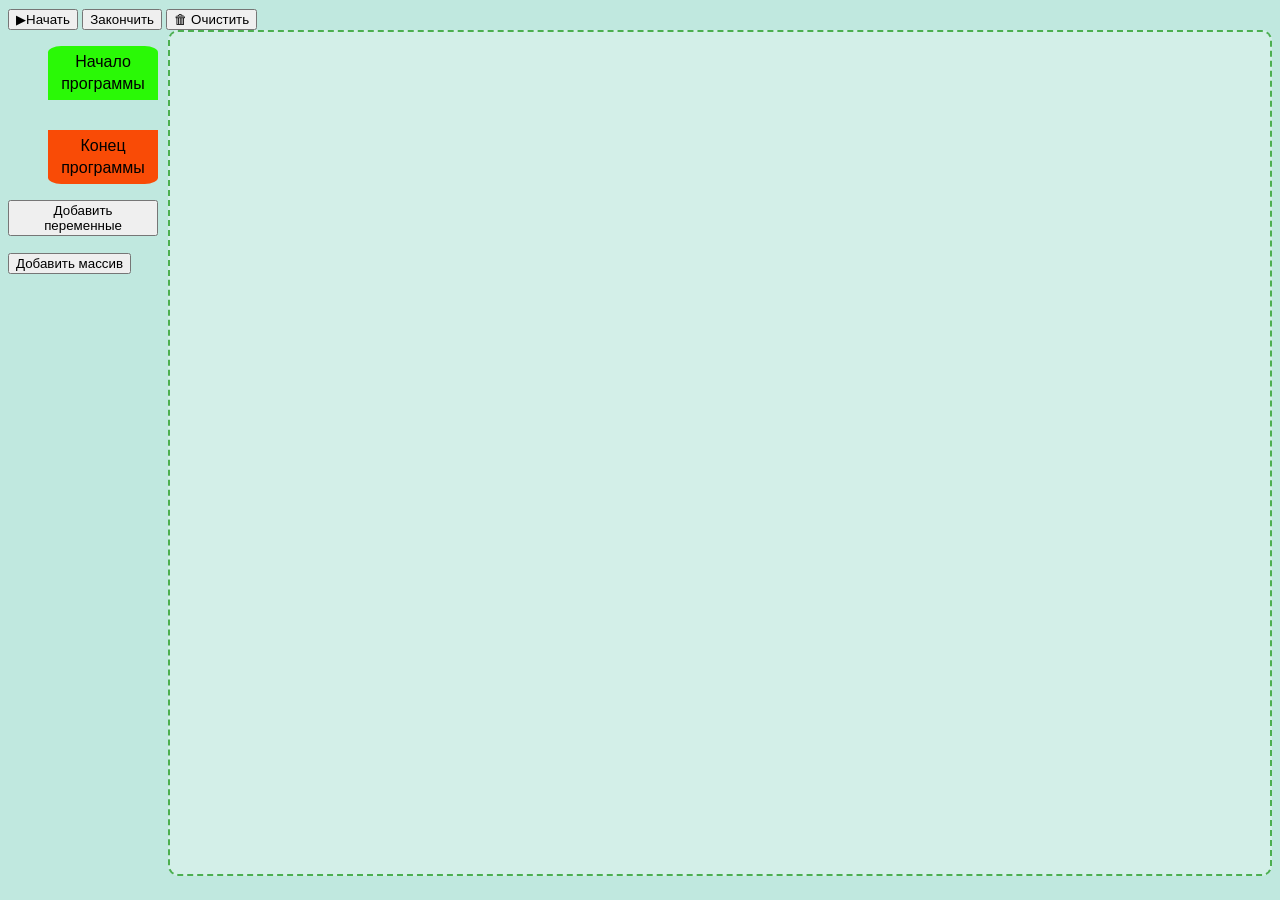
==== index.html @ af7441d9 "обновила drag-and-drop" ====
<!DOCTYPE html>
<html lang="en">
<head>
    <meta charset="UTF-8">
    <meta name="viewport" content="width=device-width, initial-scale=1.0">
    <title>Document</title>
    <link rel="stylesheet" href="styles.css">
</head>
<body>
    <header class = 'header'>
        <button type = 'button' id = 'start_button' class = 'btn btn_start'> <span>&#9654;</span>Начать</button>
        <button type = 'button' id = 'stop_button' class = 'btn btn_stop'>Закончить</button>
        <button type = 'button' id = 'clear_button', class = 'btn btn_clear'>🗑 Очистить</button>
    </header>
    
    <div class="app-container" style="display: flex;">
        <div>
            <div id = 'sidebar'>
                <ul class = 'block_list'>
                    <li class = 'block-item start-block'>Начало программы</li>
                    <li class = 'block-item '></li>
                    <li class = 'block-item end-block'>Конец программы</li>
                </ul>
                <button type = 'button' id = 'add_vars' class = 'btn'> Добавить переменные</button>
                <ul class = 'var_list'>

                </ul>
                <button type = 'button' id = 'add_arr' class = 'btn'> Добавить массив</button>
            </div>
        </div>
    
        <div class = 'drop-zone' style="flex: 1; margin-left: 10px;">

        </div>
    </div>
    <script src = 'main.js'></script>
</body>
</html>
---- styles.css ----
body {
    font-family: "Tahoma", sans-serif;
    font-size: 16px;
    line-height: 22px;

    background-color: #c0e8df;
}

ul {
    list-style-type: none;
}

.block-item{
    transition: background-color 0.5s;
    margin-bottom: 10px;
    padding: 5px;

    text-align: center;
    cursor: move;
    transition: background-color 0.5s;
    list-style: none; /* ДОБАВЛЕНО: убирает чёрную точку */
}

.selected {
    opacity: 0.6;
}

.block_list:last-child {
    margin-bottom: 0;
}

.start-block{
    border: 2px  #0f3b0e;
    border-radius: 12% 12% 0% 0%;
    background-color: #2af906;
}

.end-block{
    border: 2px  #0f3b0e;
    border-radius: 0% 0% 12% 12%;
    background-color: #f94b06;
}

#sidebar{
    overflow-y: scroll; 
    width: 150px;
    height: 94vh;
    border: 1px black;
    border-radius: 10px;
}

.drop-zone {
    position: relative;
    min-height: 400px;
    border: 2px dashed #4CAF50;
    border-radius: 10px;
    padding: 10px;
    background-color: rgba(255, 255, 255, 0.3);
}

.drop-zone .block-item {
    position: absolute;
    margin: 0;
    background-color: #ffffff;
    border: 2px solid #0f3b0e;
    width: 150px;
    cursor: move;
    z-index: 1;
    list-style: none; /* ДОБАВЛЕНО: убирает чёрную точку */
}

.drop-indicator {
    display: none;
}

.drop-zone .start-block {
    background-color: #2af906;
}

.drop-zone .end-block {
    background-color: #f94b06;
}

.block-item.dragging {
    opacity: 0.5;
    transform: scale(0.95);
    transition: all 0.2s ease;
    z-index: 1000;
}

.block-item {
    cursor: move;
    user-select: none;
    list-style: none; /* ДОБАВЛЕНО: убирает чёрную точку */
}
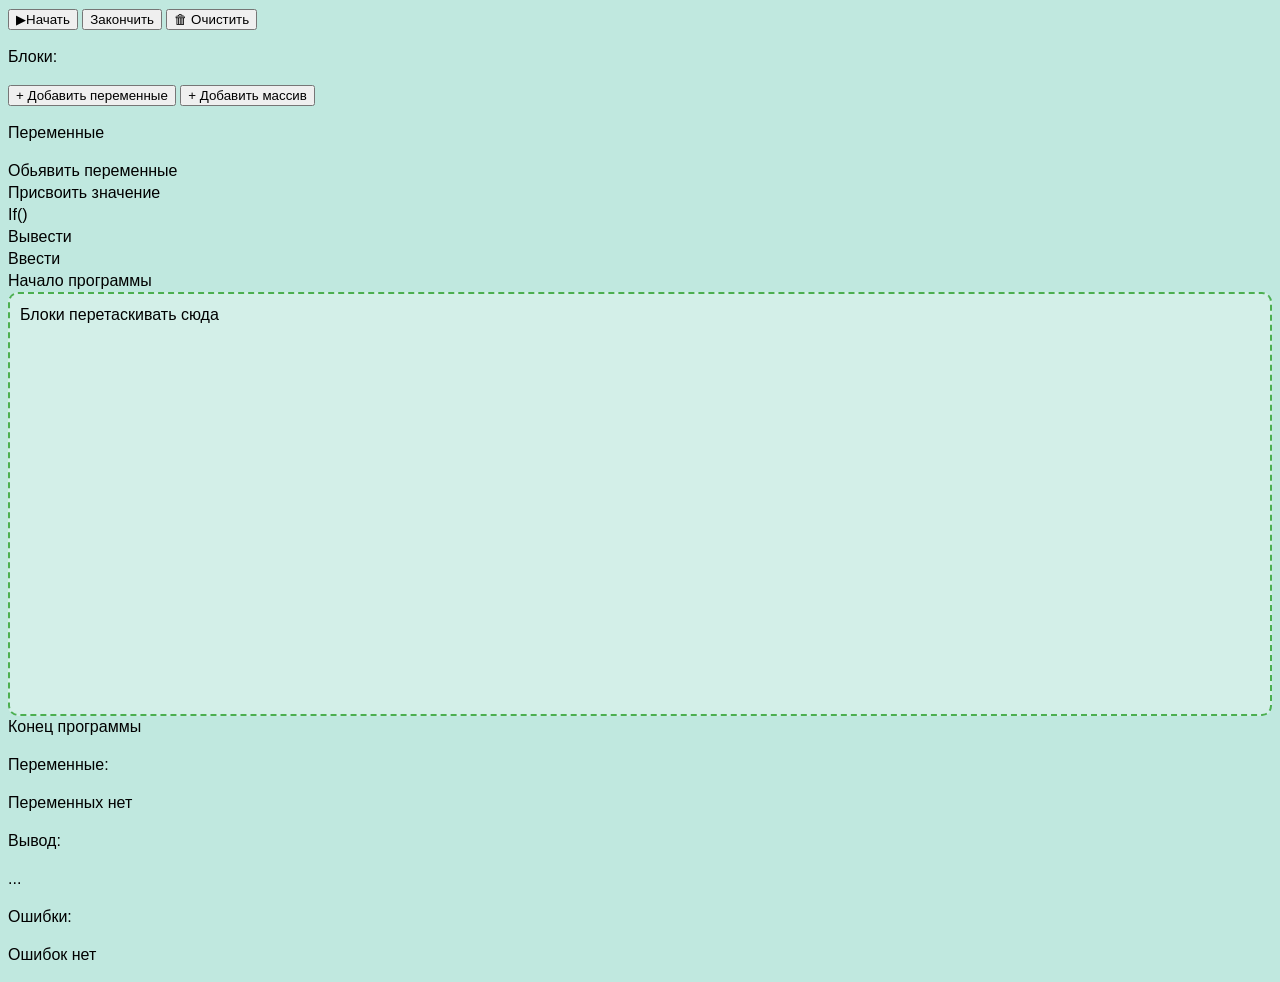
==== commit 02d80e68: "подправил немного компилятор и соединил с сайтом" ====
--- a/index.html
+++ b/index.html
@@ -3,36 +3,91 @@
 <head>
     <meta charset="UTF-8">
     <meta name="viewport" content="width=device-width, initial-scale=1.0">
+    <link rel="stylesheet" href="styles.css">
     <title>Document</title>
-    <link rel="stylesheet" href="styles.css">
 </head>
 <body>
-    <header class = 'header'>
-        <button type = 'button' id = 'start_button' class = 'btn btn_start'> <span>&#9654;</span>Начать</button>
-        <button type = 'button' id = 'stop_button' class = 'btn btn_stop'>Закончить</button>
-        <button type = 'button' id = 'clear_button', class = 'btn btn_clear'>🗑 Очистить</button>
+    <header class="header">
+            <button type = 'button' id = 'start_button' class = 'btn btn_start'> <span>&#9654;</span>Начать</button>
+            <button type = 'button' id = 'stop_button' class = 'btn btn_stop'>Закончить</button>
+            <button type = 'button' id = 'clear_button', class = 'btn btn_clear'>🗑 Очистить</button>
     </header>
-    
-    <div class="app-container" style="display: flex;">
-        <div>
-            <div id = 'sidebar'>
-                <ul class = 'block_list'>
-                    <li class = 'block-item start-block'>Начало программы</li>
-                    <li class = 'block-item '></li>
-                    <li class = 'block-item end-block'>Конец программы</li>
-                </ul>
-                <button type = 'button' id = 'add_vars' class = 'btn'> Добавить переменные</button>
-                <ul class = 'var_list'>
+    <div class="app">
+        <aside class="palette">
+            <p class="col-title">
+                Блоки:
+            </p>
+            <button type="button" id="add_vars" class="btn sidebar-btn">
+                &#43; Добавить переменные
+            </button>
+            <button type="button" id="add_arr" class="btn sidebar-btn">
+                &#43; Добавить массив
+            </button>
+            <p class="group-label">
+                Переменные
+            </p>
+            <div class="palette-block" draggable="true" data-type="declare">
+                Обьявить переменные
+            </div>
+            <div class="palette-block" draggable="true" data-type="assign">
+                Присвоить значение
+            </div>
+            <div class="palette-block" draggable="true" data-type="declare">
+                If()
+            </div>
+            <div class="palette-block" draggable="true" data-type="print">
+                Вывести
+            </div>
+            <div class="palette-block" draggable="true" data-type="input">
+                Ввести
+            </div>
+        </aside>
 
-                </ul>
-                <button type = 'button' id = 'add_arr' class = 'btn'> Добавить массив</button>
+        <main class="workspace">
+            <div class="ws-block block-start">Начало программы</div>
+            <div class="drop-zone">
+                <span class="drop-hint">
+                    Блоки перетаскивать сюда
+                </span>
             </div>
-        </div>
-    
-        <div class = 'drop-zone' style="flex: 1; margin-left: 10px;">
+            <div class="ws-block block-end">Конец программы</div>
+        </main>
 
-        </div>
+        <aside class="sidebar">
+            <div class="sidebar-section">
+                <p class="col-title">
+                    Переменные:
+                </p>
+                <div id="vars-display">
+                    <p class="empty-text">
+                        Переменных нет
+                    </p>
+                </div>
+            </div>
+            <div class="sidebar-section">
+                <p class="col-title">
+                    Вывод:
+                </p>
+                <div id="output">
+                    <p class="empty-text">
+                        ...
+                    </p>
+                </div>
+            </div>
+
+            <div class="sidebar-section error-section">
+                <p class="col-title">
+                    Ошибки:
+                </p>
+                <div id="output">
+                    <p class="empty-text">
+                        Ошибок нет
+                    </p>
+                </div>
+            </div>
+        </aside>
     </div>
-    <script src = 'main.js'></script>
+    <script src="main.js"></script>
+
 </body>
 </html>
--- a/styles.css
+++ b/styles.css
@@ -18,7 +18,7 @@
     text-align: center;
     cursor: move;
     transition: background-color 0.5s;
-    list-style: none; /* ДОБАВЛЕНО: убирает чёрную точку */
+    list-style: none; /* Убирает чёрную точку */
 }
 
 .selected {
@@ -50,7 +50,7 @@
 }
 
 .drop-zone {
-    position: relative;
+    position: relative; /*абсолютное*/
     min-height: 400px;
     border: 2px dashed #4CAF50;
     border-radius: 10px;
@@ -59,14 +59,14 @@
 }
 
 .drop-zone .block-item {
-    position: absolute;
+    position: absolute; /*свободное*/
     margin: 0;
     background-color: #ffffff;
     border: 2px solid #0f3b0e;
     width: 150px;
     cursor: move;
     z-index: 1;
-    list-style: none; /* ДОБАВЛЕНО: убирает чёрную точку */
+    list-style: none; /* Убирает чёрную точку */
 }
 
 .drop-indicator {
@@ -91,5 +91,43 @@
 .block-item {
     cursor: move;
     user-select: none;
-    list-style: none; /* ДОБАВЛЕНО: убирает чёрную точку */
+    list-style: none; /* Убирает чёрную точку */
+}
+
+/* кнопка-ручка для перетаскивания группы */
+.block-item.connected .group-drag-handle {
+    position: absolute;
+    right: -10px;
+    top: 50%;
+    transform: translateY(-50%);
+    width: 8px;
+    height: 30px;
+    background-color: #ffaa00;
+    border-radius: 4px;
+    cursor: grab;
+    opacity: 0;
+    transition: opacity 0.2s ease;
+    box-shadow: 0 2px 4px rgba(0,0,0,0.3);
+    z-index: 20;
+}
+
+.block-item.connected:hover .group-drag-handle {
+    opacity: 0.8;
+}
+
+.group-drag-handle:hover {
+    opacity: 1 !important;
+    background-color: #ff9900;
+    transform: translateY(-50%) scale(1.1);
+}
+
+.group-drag-handle:active {
+    cursor: grabbing;
+    background-color: #ff8800;
+}
+
+/* выделение при групповом перетаскивании */
+.block-item.group-dragging {
+    outline: 2px solid #ffaa00;
+    outline-offset: 2px;
 }
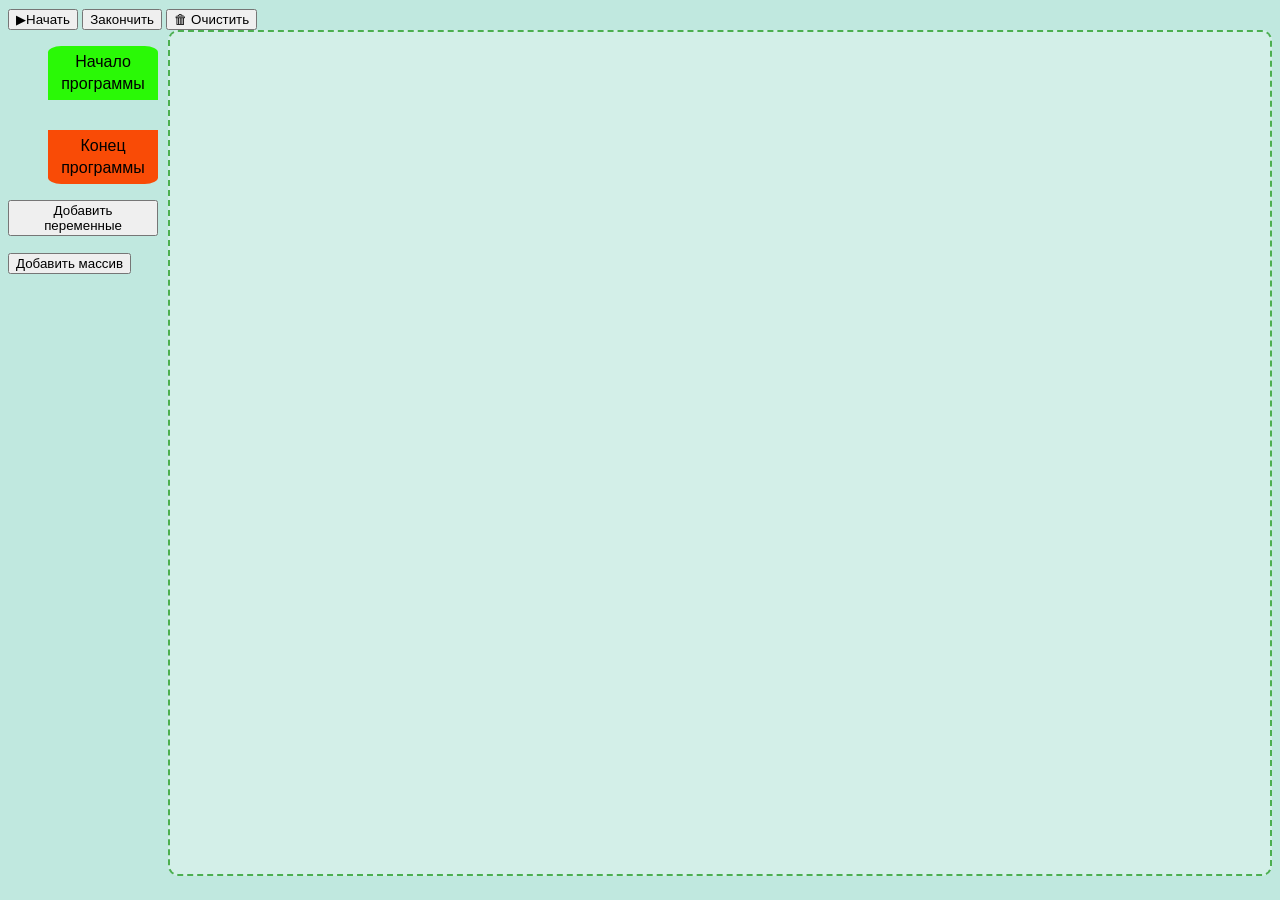
==== commit 8110c7a0: "Merge branch 'drag-and-drop' of https://github.com/alexeyAxyonov/Code-Blocks-1st-module" ====
--- a/index.html
+++ b/index.html
@@ -1,93 +1,38 @@
 <!DOCTYPE html>
-<html lang="en">
+<html lang="ru">
 <head>
     <meta charset="UTF-8">
     <meta name="viewport" content="width=device-width, initial-scale=1.0">
+    <title>Document</title>
     <link rel="stylesheet" href="styles.css">
-    <title>Document</title>
 </head>
 <body>
-    <header class="header">
-            <button type = 'button' id = 'start_button' class = 'btn btn_start'> <span>&#9654;</span>Начать</button>
-            <button type = 'button' id = 'stop_button' class = 'btn btn_stop'>Закончить</button>
-            <button type = 'button' id = 'clear_button', class = 'btn btn_clear'>🗑 Очистить</button>
+    <header class = 'header'>
+        <button type = 'button' id = 'start_button' class = 'btn btn_start'> <span>&#9654;</span>Начать</button>
+        <button type = 'button' id = 'stop_button' class = 'btn btn_stop'>Закончить</button>
+        <button type = 'button' id = 'clear_button', class = 'btn btn_clear'>🗑 Очистить</button>
     </header>
-    <div class="app">
-        <aside class="palette">
-            <p class="col-title">
-                Блоки:
-            </p>
-            <button type="button" id="add_vars" class="btn sidebar-btn">
-                &#43; Добавить переменные
-            </button>
-            <button type="button" id="add_arr" class="btn sidebar-btn">
-                &#43; Добавить массив
-            </button>
-            <p class="group-label">
-                Переменные
-            </p>
-            <div class="palette-block" draggable="true" data-type="declare">
-                Обьявить переменные
+    
+    <div class="app-container" style="display: flex;">
+        <div>
+            <div id = 'sidebar'>
+                <ul class = 'block_list'>
+                    <li class = 'block-item start-block'>Начало программы</li>
+                    <li class = 'block-item '></li>
+                    <li class = 'block-item end-block'>Конец программы</li>
+                </ul>
+                <button type = 'button' id = 'add_vars' class = 'btn'> Добавить переменные</button>
+                <ul class = 'var_list'>
+
+                </ul>
+                <button type = 'button' id = 'add_arr' class = 'btn'> Добавить массив</button>
             </div>
-            <div class="palette-block" draggable="true" data-type="assign">
-                Присвоить значение
-            </div>
-            <div class="palette-block" draggable="true" data-type="declare">
-                If()
-            </div>
-            <div class="palette-block" draggable="true" data-type="print">
-                Вывести
-            </div>
-            <div class="palette-block" draggable="true" data-type="input">
-                Ввести
-            </div>
-        </aside>
+        </div>
+    
+        <div class = 'drop-zone' style="flex: 1; margin-left: 10px;">
 
-        <main class="workspace">
-            <div class="ws-block block-start">Начало программы</div>
-            <div class="drop-zone">
-                <span class="drop-hint">
-                    Блоки перетаскивать сюда
-                </span>
-            </div>
-            <div class="ws-block block-end">Конец программы</div>
-        </main>
-
-        <aside class="sidebar">
-            <div class="sidebar-section">
-                <p class="col-title">
-                    Переменные:
-                </p>
-                <div id="vars-display">
-                    <p class="empty-text">
-                        Переменных нет
-                    </p>
-                </div>
-            </div>
-            <div class="sidebar-section">
-                <p class="col-title">
-                    Вывод:
-                </p>
-                <div id="output">
-                    <p class="empty-text">
-                        ...
-                    </p>
-                </div>
-            </div>
-
-            <div class="sidebar-section error-section">
-                <p class="col-title">
-                    Ошибки:
-                </p>
-                <div id="output">
-                    <p class="empty-text">
-                        Ошибок нет
-                    </p>
-                </div>
-            </div>
-        </aside>
+        </div>
     </div>
-    <script src="main.js"></script>
-
+    <script src = 'main.js'></script>
 </body>
 </html>
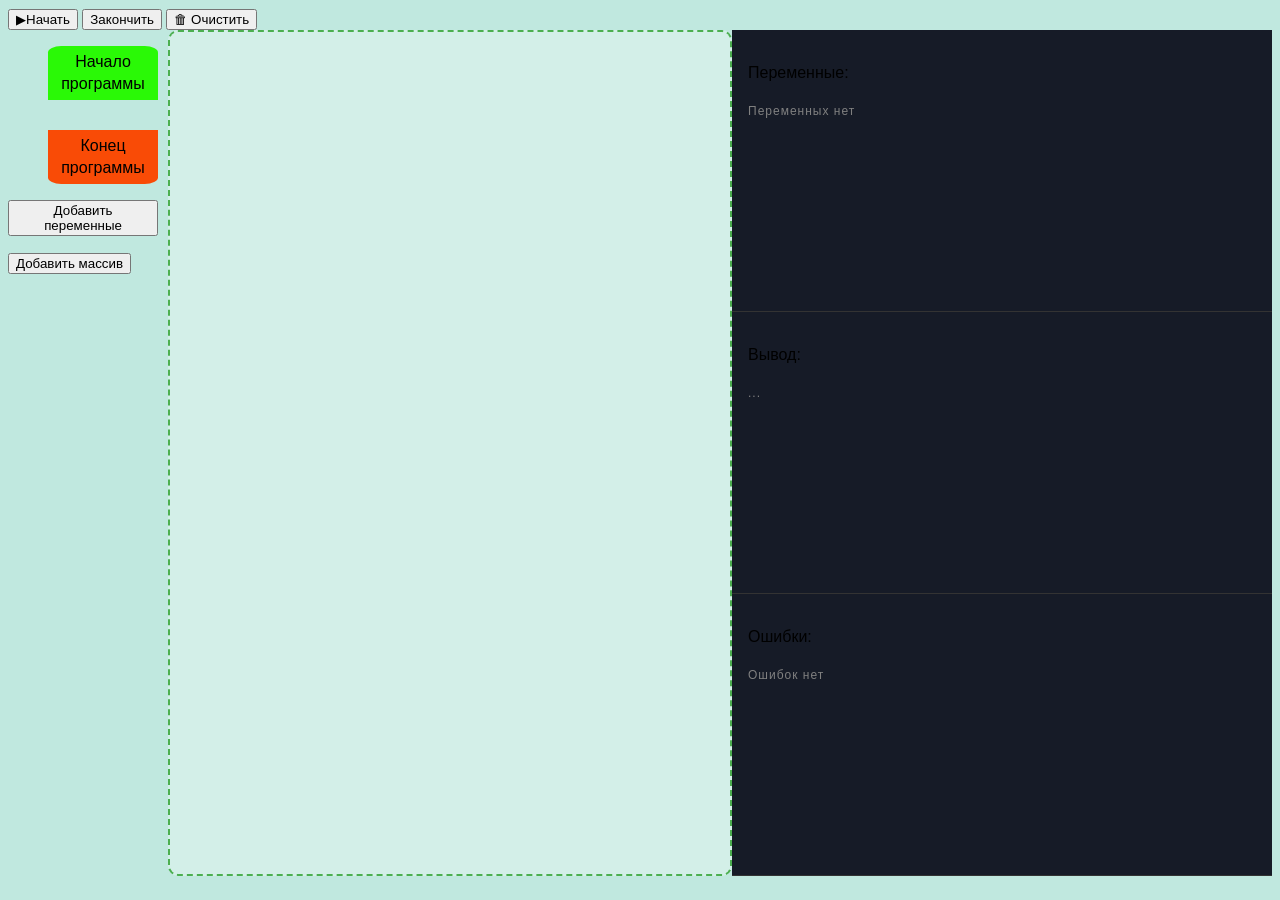
==== commit 8b760e04: "Объединил все ветки" ====
--- a/index.html
+++ b/index.html
@@ -32,6 +32,39 @@
         <div class = 'drop-zone' style="flex: 1; margin-left: 10px;">
 
         </div>
+        <aside class="right-sidebar">
+            <div class="sidebar-section">
+                <p class="col-title">
+                    Переменные:
+                </p>
+                <div id="vars-display">
+                    <p class="empty-text">
+                        Переменных нет
+                    </p>
+                </div>
+            </div>
+            <div class="sidebar-section">
+                <p class="col-title">
+                    Вывод:
+                </p>
+                <div id="output">
+                    <p class="empty-text">
+                        ...
+                    </p>
+                </div>
+            </div>
+
+            <div class="sidebar-section error-section">
+                <p class="col-title">
+                    Ошибки:
+                </p>
+                <div id="output">
+                    <p class="empty-text">
+                        Ошибок нет
+                    </p>
+                </div>
+            </div>
+        </aside>
     </div>
     <script src = 'main.js'></script>
 </body>
--- a/styles.css
+++ b/styles.css
@@ -130,4 +130,24 @@
 .block-item.group-dragging {
     outline: 2px solid #ffaa00;
     outline-offset: 2px;
+}
+
+.right-sidebar {
+    display:flex;
+    flex-direction:column;
+    flex:1;
+    overflow:hidden;
+    background:#161b27;
+}
+.sidebar-section {
+    padding: 16px;
+    border-bottom: 1px solid rgb(51, 51, 51);
+    overflow-y: auto;
+    flex:1;
+}
+.empty-text {
+    color:grey;
+    font-size:12px;
+    letter-spacing:1px;
+    pointer-events:none;
 }
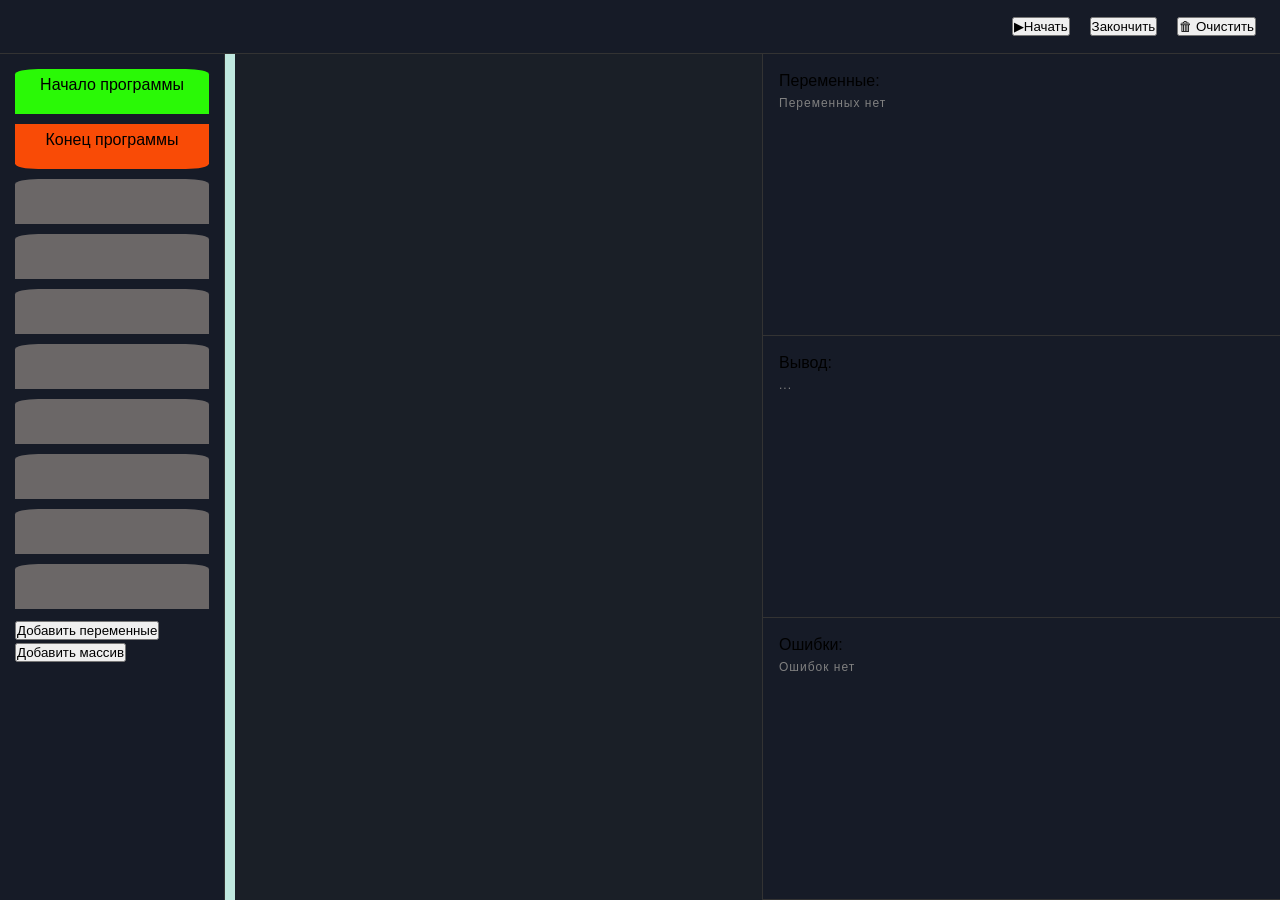
==== commit 963e7536: "Обновил интерпретатор, добавил в styles.css" ====
--- a/index.html
+++ b/index.html
@@ -18,14 +18,24 @@
             <div id = 'sidebar'>
                 <ul class = 'block_list'>
                     <li class = 'block-item start-block'>Начало программы</li>
-                    <li class = 'block-item '></li>
                     <li class = 'block-item end-block'>Конец программы</li>
+                    <li class = 'block-item equals-block'></li>
+                    <li class = 'block-item plus-block'></li>
+                    <li class = 'block-item assign-block'></li>
+                    <li class = 'block-item if-block'></li>
+                    <li class = 'block-item for-block'></li>
+                    <li class = 'block-item while-block'></li>
+                    <li class = 'block-item declare-block'></li>
+                    <li class = 'block-item print-block'></li>
                 </ul>
                 <button type = 'button' id = 'add_vars' class = 'btn'> Добавить переменные</button>
                 <ul class = 'var_list'>
 
                 </ul>
                 <button type = 'button' id = 'add_arr' class = 'btn'> Добавить массив</button>
+                <ul class = 'arr_list'>
+                    
+                </ul>
             </div>
         </div>
     
--- a/styles.css
+++ b/styles.css
@@ -1,3 +1,14 @@
+:root {
+    --border: grey;
+}
+*,
+*::before,
+*::after {
+    box-sizing: border-box;
+    margin: 0;
+    padding: 0;
+}
+
 body {
     font-family: "Tahoma", sans-serif;
     font-size: 16px;
@@ -6,12 +17,28 @@
     background-color: #c0e8df;
 }
 
+.header {
+    display:flex;
+    flex-shrink: 0;
+    gap:20px;
+    align-items: center;
+    justify-content: right;
+    height:54px;
+    background:#161b27;
+    border-bottom:1px solid rgb(51, 51, 51);
+    padding:0px 24px;
+} 
+
 ul {
     list-style-type: none;
 }
 
 .block-item{
     transition: background-color 0.5s;
+    border: 2px  grey;
+    border-radius: 12% 12% 0% 0%;
+    background-color: rgb(107, 103, 103);
+    min-height:45px;
     margin-bottom: 10px;
     padding: 5px;
 
@@ -29,33 +56,57 @@
     margin-bottom: 0;
 }
 
-.start-block{
+.block-item.start-block{
     border: 2px  #0f3b0e;
     border-radius: 12% 12% 0% 0%;
     background-color: #2af906;
 }
 
-.end-block{
+.block-item.end-block{
     border: 2px  #0f3b0e;
     border-radius: 0% 0% 12% 12%;
     background-color: #f94b06;
 }
 
+.assign-block{
+
+}
+
+.if-block{
+
+}
+
+.for-block{
+
+}
+
+.while-block{
+
+}
+
+.declare-block{
+
+}
+
+.print-block{
+    
+}
+
 #sidebar{
     overflow-y: scroll; 
-    width: 150px;
+    width: 225px; /**/
     height: 94vh;
-    border: 1px black;
-    border-radius: 10px;
+    padding: 15px; /**/
+    background:#161b27;
+    border-right: 1px solid rgb(51, 51, 51);
 }
 
 .drop-zone {
     position: relative; /*абсолютное*/
     min-height: 400px;
-    border: 2px dashed #4CAF50;
-    border-radius: 10px;
-    padding: 10px;
-    background-color: rgba(255, 255, 255, 0.3);
+    background:#1a1f27;
+    padding:5px;
+    border-right: 1px solid rgb(51, 51, 51);
 }
 
 .drop-zone .block-item {
@@ -74,11 +125,11 @@
 }
 
 .drop-zone .start-block {
-    background-color: #2af906;
+    background-color: #2af906 !important;
 }
 
 .drop-zone .end-block {
-    background-color: #f94b06;
+    background-color: #f94b06 !important;
 }
 
 .block-item.dragging {
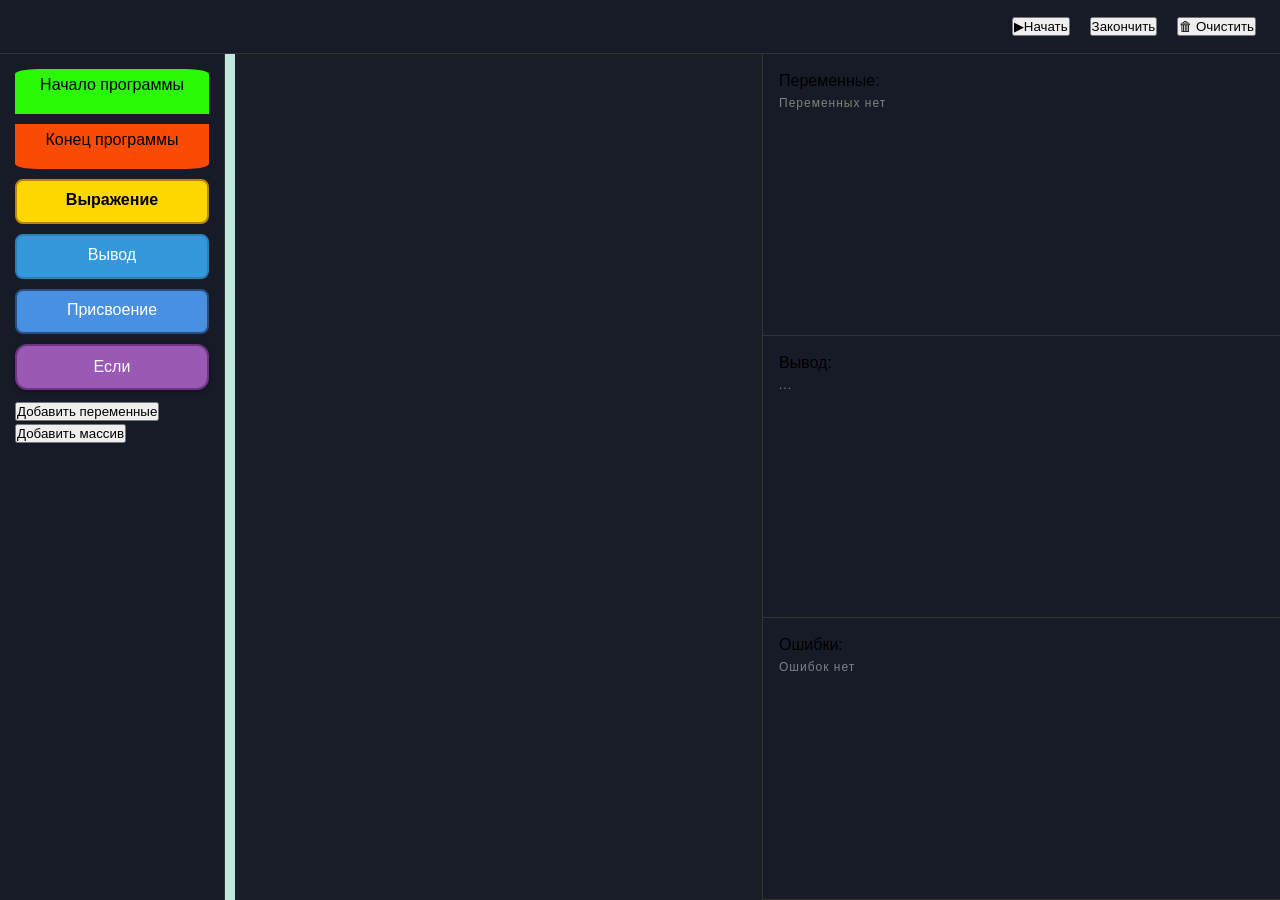
==== commit 0c82a1de: "Будь что будет" ====
--- a/index.html
+++ b/index.html
@@ -19,14 +19,10 @@
                 <ul class = 'block_list'>
                     <li class = 'block-item start-block'>Начало программы</li>
                     <li class = 'block-item end-block'>Конец программы</li>
-                    <li class = 'block-item equals-block'></li>
-                    <li class = 'block-item plus-block'></li>
-                    <li class = 'block-item assign-block'></li>
-                    <li class = 'block-item if-block'></li>
-                    <li class = 'block-item for-block'></li>
-                    <li class = 'block-item while-block'></li>
-                    <li class = 'block-item declare-block'></li>
-                    <li class = 'block-item print-block'></li>
+                    <li class = 'block-item arithmetic-block'>Выражение</li>
+                    <li class = 'block-item print-block'>Вывод</li>
+                    <li class = 'block-item assign-block'>Присвоение</li>
+                    <li class = 'block-item if-block'>Если</li>
                 </ul>
                 <button type = 'button' id = 'add_vars' class = 'btn'> Добавить переменные</button>
                 <ul class = 'var_list'>
@@ -68,7 +64,7 @@
                 <p class="col-title">
                     Ошибки:
                 </p>
-                <div id="output">
+                <div id="errors">
                     <p class="empty-text">
                         Ошибок нет
                     </p>
--- a/styles.css
+++ b/styles.css
@@ -68,12 +68,359 @@
     background-color: #f94b06;
 }
 
-.assign-block{
-
-}
-
-.if-block{
-
+/* Временные 3 стиля */
+.block-item.arithmetic-block {
+    background-color: #ffd700;  
+    border: 2px solid #b8860b;
+    border-radius: 8px;
+    padding: 8px;
+    font-weight: bold;
+}
+
+.arithmetic-block .expression-display {
+    font-size: 12px;
+    color: #333;
+    margin-top: 4px;
+    padding: 2px;
+    background-color: rgba(255, 255, 255, 0.5);
+    border-radius: 4px;
+    font-family: monospace;
+}
+
+.arithmetic-block input {
+    width: 90%;
+    padding: 4px;
+    margin-top: 4px;
+    border: 1px solid #b8860b;
+    border-radius: 4px;
+    font-family: monospace;
+}
+
+.assign-block {
+    background-color: #4a90e2 !important;
+    border: 2px solid #2a4f7c !important;
+    border-radius: 8px;
+    padding: 8px;
+    color: white;
+    min-width: 150px;
+    cursor: move;
+    transition: all 0.2s ease;
+}
+
+.assign-block:hover {
+    background-color: #5a9ef0 !important;
+    transform: scale(1.02);
+    box-shadow: 0 4px 8px rgba(0, 0, 0, 0.2);
+}
+
+.assign-title {
+    font-size: 11px;
+    text-transform: uppercase;
+    letter-spacing: 1px;
+    opacity: 0.8;
+    margin-bottom: 4px;
+    border-bottom: 1px solid rgba(255, 255, 255, 0.2);
+    padding-bottom: 2px;
+}
+
+.assign-display {
+    font-size: 13px;
+    background-color: rgba(0, 0, 0, 0.2);
+    padding: 6px 8px;
+    border-radius: 4px;
+    font-family: monospace;
+    white-space: nowrap;
+    overflow: hidden;
+    text-overflow: ellipsis;
+    display: flex;
+    justify-content: center;
+    gap: 4px;
+}
+
+.assign-var {
+    color: #ffd700;
+    font-weight: bold;
+}
+
+.assign-equals {
+    color: #ffffff;
+    opacity: 0.8;
+}
+
+.assign-expr {
+    color: #a0ffa0;
+}
+
+/* Make sure the block is draggable */
+.assign-block {
+    cursor: move !important;
+    user-select: none;
+}
+
+/* Style for incomplete block */
+.assign-block:not(:has(.assign-var)) .assign-display {
+    font-style: italic;
+    color: #cccccc;
+}
+/* If Block Styles */
+.if-block {
+    background-color: #9b59b6 !important;
+    border: 2px solid #6c3483 !important;
+    border-radius: 12px;
+    padding: 10px;
+    color: white;
+    min-width: 160px;
+    cursor: move;
+    transition: all 0.2s ease;
+    box-shadow: 0 2px 5px rgba(0, 0, 0, 0.3);
+    font-family: 'Tahoma', sans-serif;
+}
+
+.if-block:hover {
+    background-color: #a96dc2 !important;
+    transform: scale(1.02);
+    box-shadow: 0 4px 8px rgba(0, 0, 0, 0.4);
+}
+
+.if-title {
+    font-size: 12px;
+    font-weight: bold;
+    text-transform: uppercase;
+    letter-spacing: 1px;
+    opacity: 0.9;
+    margin-bottom: 6px;
+    border-bottom: 1px solid rgba(255, 255, 255, 0.3);
+    padding-bottom: 3px;
+    text-align: center;
+}
+
+.if-condition {
+    font-size: 12px;
+    background-color: rgba(0, 0, 0, 0.25);
+    padding: 5px 8px;
+    border-radius: 6px;
+    margin-bottom: 8px;
+    font-family: 'Courier New', monospace;
+    white-space: nowrap;
+    overflow: hidden;
+    text-overflow: ellipsis;
+    border-left: 3px solid #f1c40f;
+}
+
+.if-label {
+    opacity: 0.8;
+    margin-right: 5px;
+    font-size: 11px;
+    color: #ecf0f1;
+}
+
+.if-expr {
+    color: #f1c40f;
+    font-weight: bold;
+    font-size: 12px;
+}
+
+.if-unset {
+    color: #ff9999;
+    font-style: italic;
+    font-size: 11px;
+}
+
+.if-branches {
+    display: flex;
+    gap: 12px;
+    justify-content: center;
+    font-size: 11px;
+    margin-top: 5px;
+    padding-top: 5px;
+    border-top: 1px dashed rgba(255, 255, 255, 0.2);
+}
+
+.if-then {
+    background-color: rgba(46, 204, 113, 0.25);
+    padding: 3px 10px;
+    border-radius: 12px;
+    color: #2ecc71;
+    font-weight: bold;
+    border: 1px solid rgba(46, 204, 113, 0.5);
+}
+
+.if-else {
+    background-color: rgba(231, 76, 60, 0.25);
+    padding: 3px 10px;
+    border-radius: 12px;
+    color: #e74c3c;
+    font-weight: bold;
+    border: 1px solid rgba(231, 76, 60, 0.5);
+}
+
+/* Visual indicator for condition connection (arithmetic block connected to if) */
+.block-item.arithmetic-block.connected-to-if {
+    outline: 2px solid #9b59b6;
+    outline-offset: 3px;
+    position: relative;
+}
+
+.block-item.arithmetic-block.connected-to-if::after {
+    content: "🔀";
+    position: absolute;
+    top: -10px;
+    right: -10px;
+    background-color: #9b59b6;
+    color: white;
+    font-size: 10px;
+    padding: 2px 5px;
+    border-radius: 10px;
+    border: 1px solid #6c3483;
+}
+
+/* Group drag handle customization for if block */
+.if-block.connected .group-drag-handle {
+    background-color: #f1c40f !important;
+}
+
+.if-block.connected .group-drag-handle:hover {
+    background-color: #f39c12 !important;
+}
+
+/* When if block is part of group drag */
+.if-block.group-dragging {
+    outline: 2px solid #f1c40f;
+    outline-offset: 3px;
+}
+
+/* Special styling for blocks inside then/else branches */
+.block-item.in-then-branch {
+    border-left: 4px solid #2ecc71 !important;
+}
+
+.block-item.in-else-branch {
+    border-left: 4px solid #e74c3c !important;
+}
+
+/* Configuration popup for if block */
+.if-config-popup {
+    position: fixed;
+    top: 50%;
+    left: 50%;
+    transform: translate(-50%, -50%);
+    background-color: #2a2f3a;
+    border: 2px solid #9b59b6;
+    border-radius: 12px;
+    padding: 20px;
+    min-width: 350px;
+    z-index: 10000;
+    box-shadow: 0 5px 20px rgba(0, 0, 0, 0.5);
+    color: white;
+}
+
+.if-config-popup h3 {
+    color: #9b59b6;
+    margin-bottom: 15px;
+    font-size: 18px;
+    border-bottom: 1px solid #4a4f5a;
+    padding-bottom: 8px;
+}
+
+.if-config-section {
+    margin-bottom: 20px;
+    padding: 10px;
+    background-color: #1e222b;
+    border-radius: 6px;
+}
+
+.if-config-section h4 {
+    color: #ecf0f1;
+    margin-bottom: 10px;
+    font-size: 14px;
+    opacity: 0.9;
+}
+
+.if-config-condition {
+    font-family: 'Courier New', monospace;
+    background-color: #0f1219;
+    padding: 8px;
+    border-radius: 4px;
+    color: #f1c40f;
+    border-left: 3px solid #f1c40f;
+}
+
+.if-config-branch {
+    display: flex;
+    justify-content: space-between;
+    align-items: center;
+    padding: 5px 0;
+}
+
+.if-config-branch.then {
+    color: #2ecc71;
+}
+
+.if-config-branch.else {
+    color: #e74c3c;
+}
+
+.if-config-branch button {
+    background-color: #4a4f5a;
+    color: white;
+    border: none;
+    padding: 3px 10px;
+    border-radius: 4px;
+    cursor: pointer;
+    font-size: 12px;
+}
+
+.if-config-branch button:hover {
+    background-color: #5a5f6a;
+}
+
+.if-config-branch button.set {
+    background-color: #9b59b6;
+}
+
+.if-config-branch button.set:hover {
+    background-color: #a96dc2;
+}
+
+.if-config-branch button.clear {
+    background-color: #e74c3c;
+}
+
+.if-config-branch button.clear:hover {
+    background-color: #c0392b;
+}
+
+.if-config-buttons {
+    display: flex;
+    gap: 10px;
+    justify-content: flex-end;
+    margin-top: 20px;
+}
+
+.if-config-btn {
+    padding: 8px 16px;
+    border: none;
+    border-radius: 4px;
+    cursor: pointer;
+    font-weight: bold;
+}
+
+.if-config-btn.save {
+    background-color: #9b59b6;
+    color: white;
+}
+
+.if-config-btn.save:hover {
+    background-color: #a96dc2;
+}
+
+.if-config-btn.cancel {
+    background-color: #4a4f5a;
+    color: white;
+}
+
+.if-config-btn.cancel:hover {
+    background-color: #5a5f6a;
 }
 
 .for-block{
@@ -88,9 +435,53 @@
 
 }
 
-.print-block{
-    
-}
+.print-block {
+    background-color: #3498db !important;
+    border: 2px solid #2980b9 !important;
+    border-radius: 8px;
+    padding: 8px;
+    color: white;
+    min-width: 150px;
+    cursor: move;
+    transition: all 0.2s ease;
+}
+
+.print-block:hover {
+    background-color: #5faee3 !important;
+    transform: scale(1.02);
+    box-shadow: 0 4px 8px rgba(0, 0, 0, 0.2);
+}
+
+.print-title {
+    font-size: 11px;
+    text-transform: uppercase;
+    letter-spacing: 1px;
+    opacity: 0.8;
+    margin-bottom: 4px;
+    border-bottom: 1px solid rgba(255, 255, 255, 0.2);
+    padding-bottom: 2px;
+}
+
+.print-content {
+    font-size: 12px;
+    background-color: rgba(0, 0, 0, 0.2);
+    padding: 6px 8px;
+    border-radius: 4px;
+    font-family: monospace;
+    white-space: nowrap;
+    overflow: hidden;
+    text-overflow: ellipsis;
+    text-align: center;
+}
+
+.print-string {
+    color: #f1c40f;
+}
+
+.print-expression {
+    color: #2ecc71;
+}
+
 
 #sidebar{
     overflow-y: scroll; 
